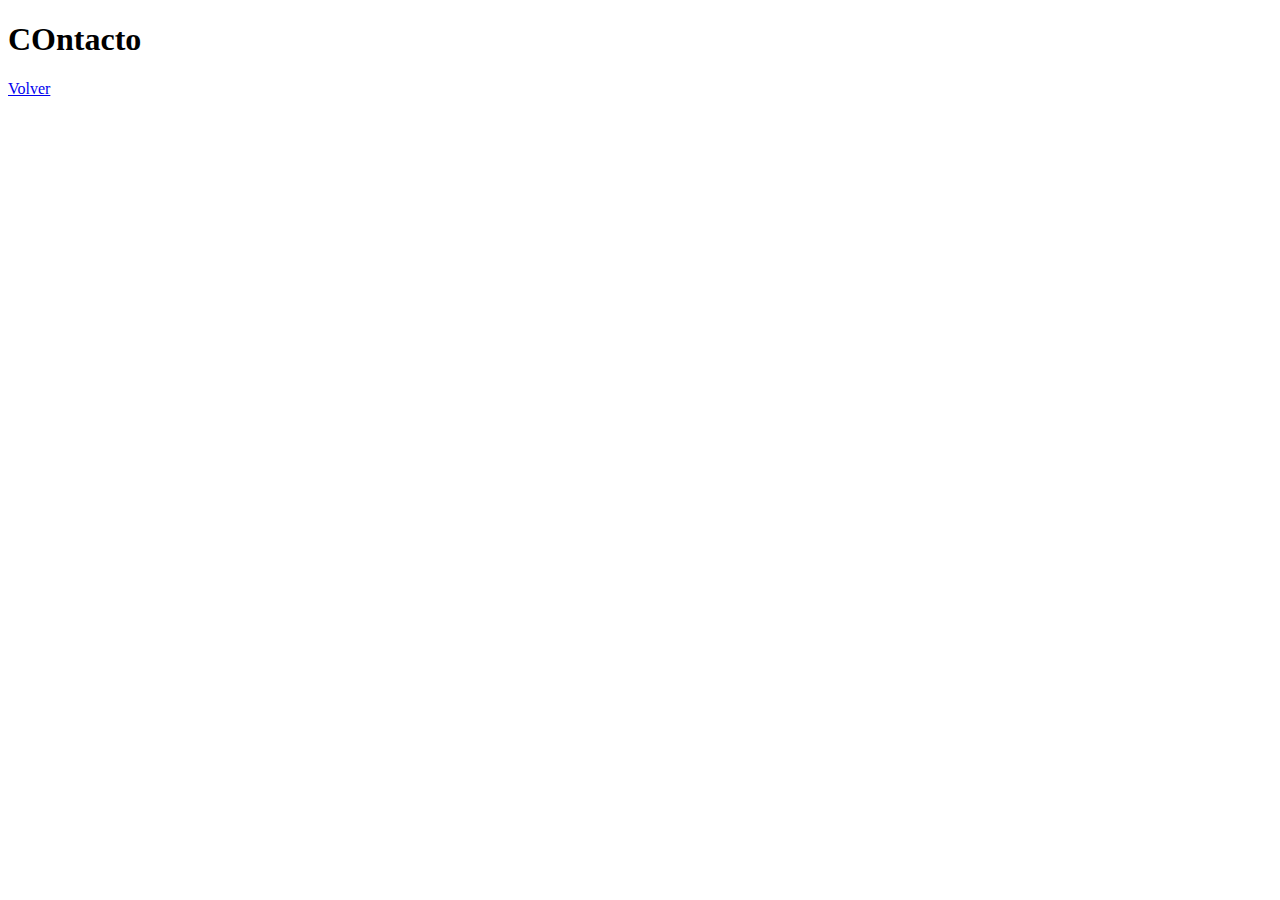
==== views/contacto.html @ 280c391c "js-front clase 44 terminada" ====
<!DOCTYPE html>
<html lang="en">
  <head>
    <meta charset="UTF-8" />
    <meta http-equiv="X-UA-Compatible" content="IE=edge" />
    <meta name="viewport" content="width=device-width, initial-scale=1.0" />
    <title>Contacto</title>
  </head>
  <body>
    <header>
      <h1>COntacto</h1>
    </header>
    <main>
      <a href="index.html">Volver</a>
    </main>
    <script src="../script.js"></script>
  </body>
</html>
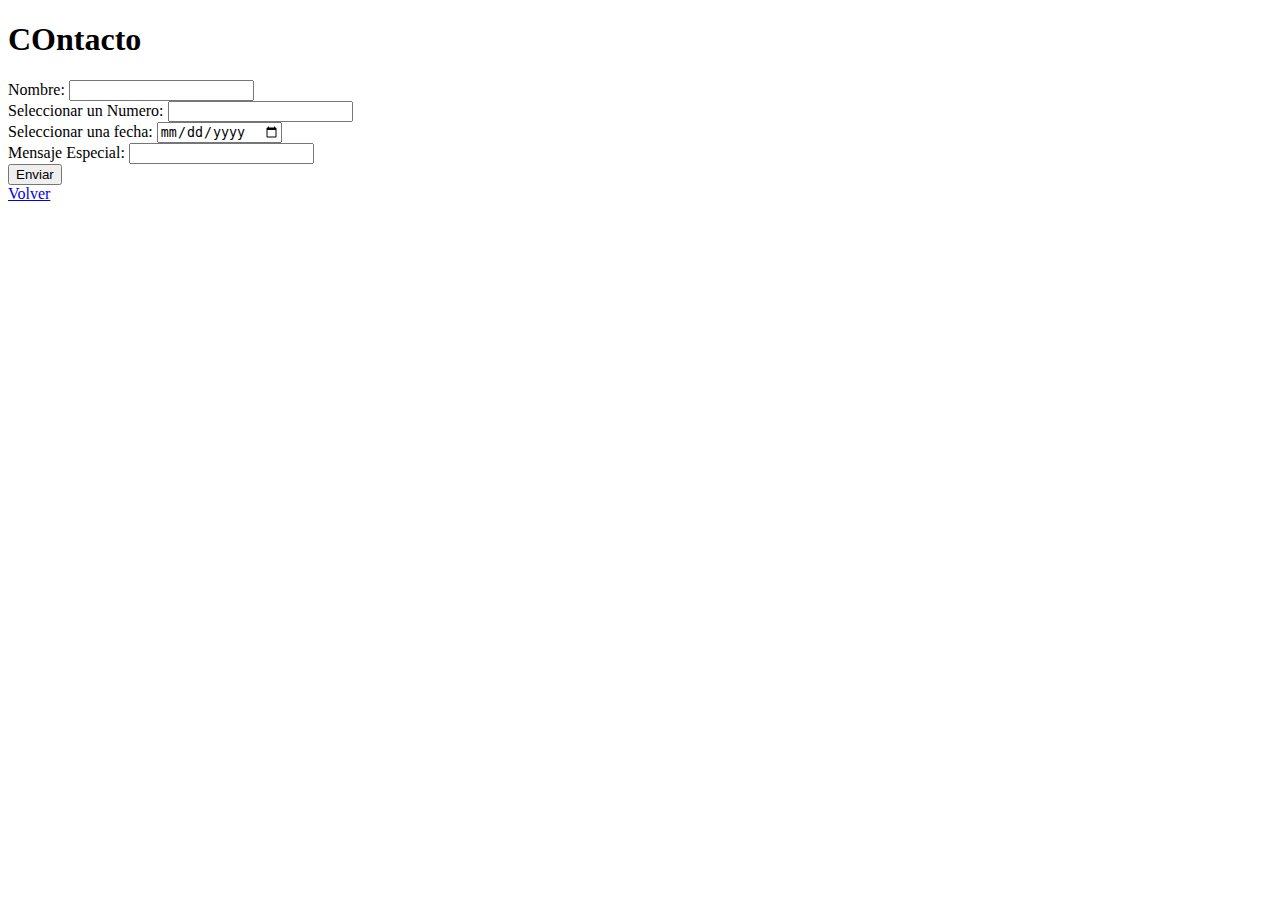
==== commit 208a37f4: "class 46 finish with a fix" ====
--- a/views/contacto.html
+++ b/views/contacto.html
@@ -11,6 +11,25 @@
       <h1>COntacto</h1>
     </header>
     <main>
+      <div class="errores">
+        <ul></ul>
+      </div>
+      <form>
+        <label for="nombre">Nombre:</label>
+        <input type="text" id="nombre" name="nombre" />
+        <br />
+        <label for="numero">Seleccionar un Numero:</label>
+        <input type="number" id="numero" name="numero" />
+        <br />
+        <label for="fecha">Seleccionar una fecha:</label>
+        <input type="date" id="fecha" name="fecha" />
+        <br />
+        <label for="mensaje">Mensaje Especial:</label>
+        <input type="text" id="mensaje" name="mensaje"></input>
+        <br />
+        <input type="submit" value="Enviar" />
+      </form>
+
       <a href="index.html">Volver</a>
     </main>
     <script src="../script.js"></script>
